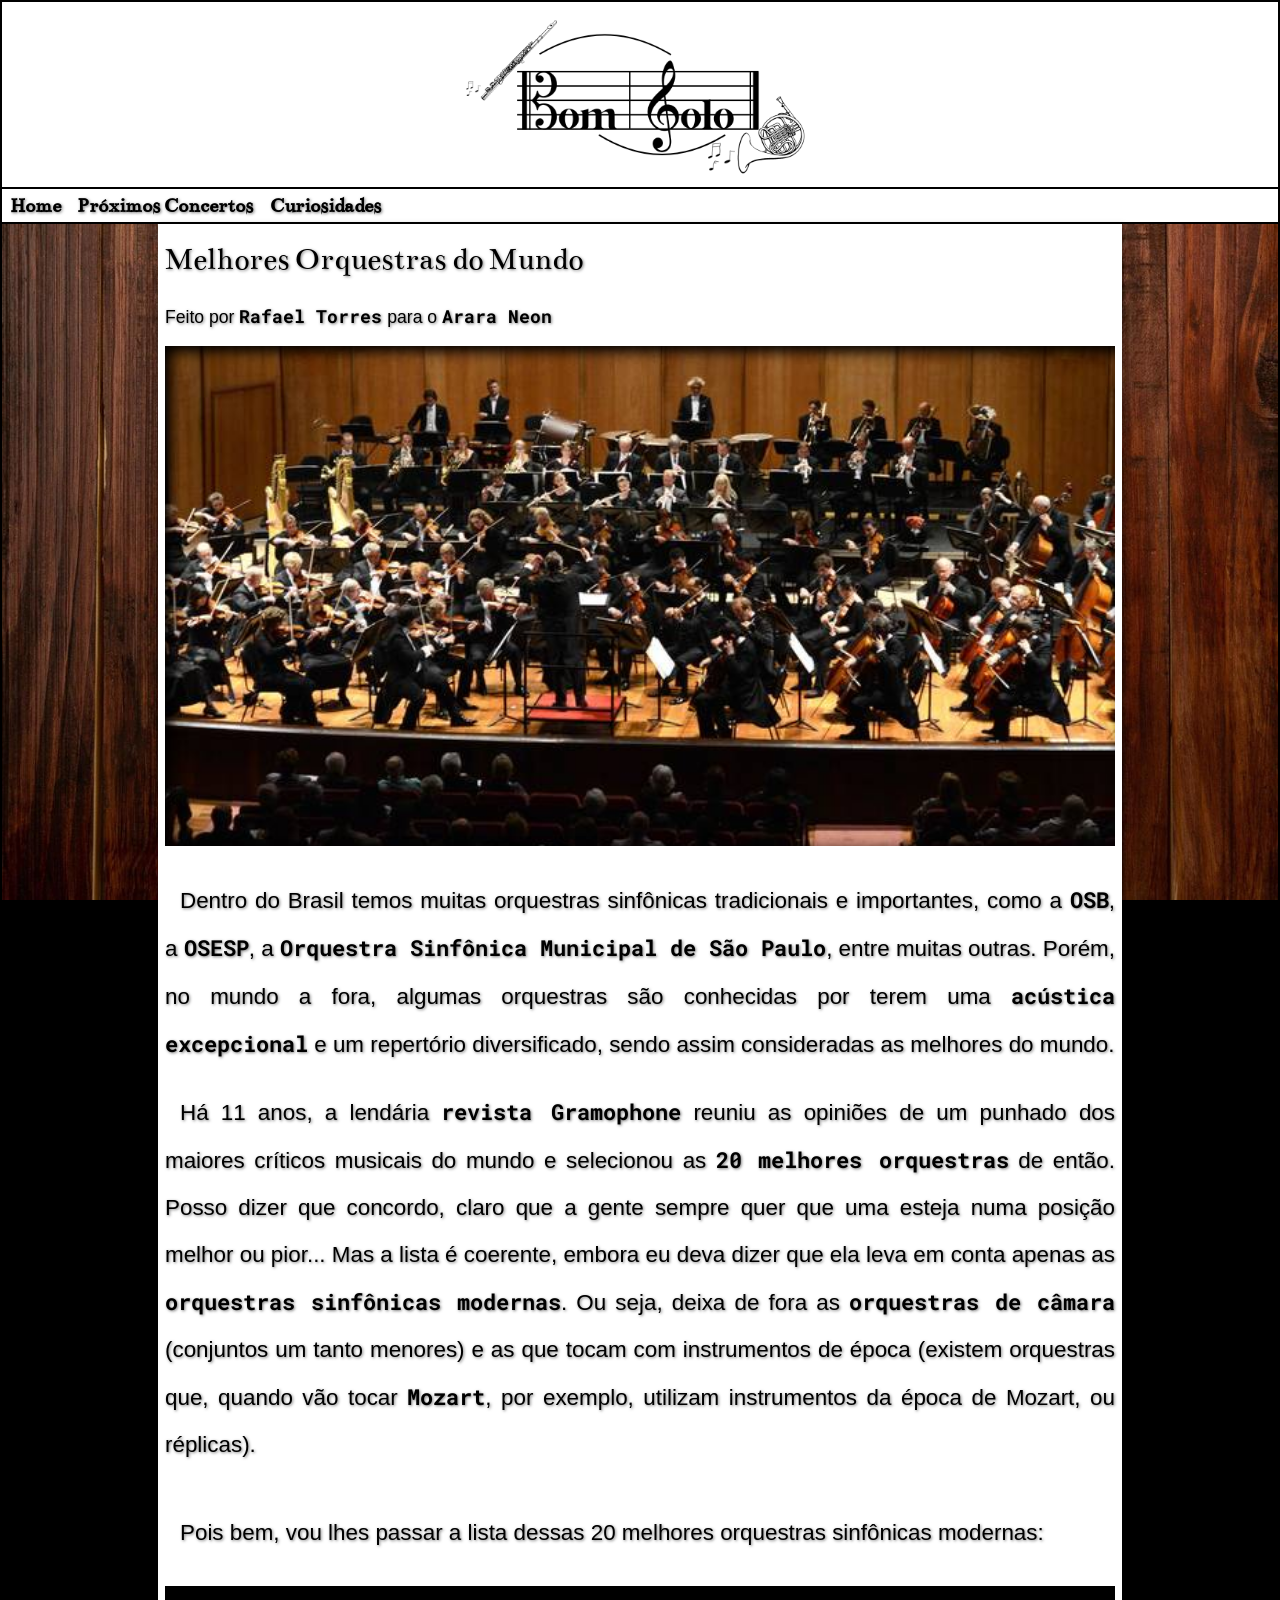
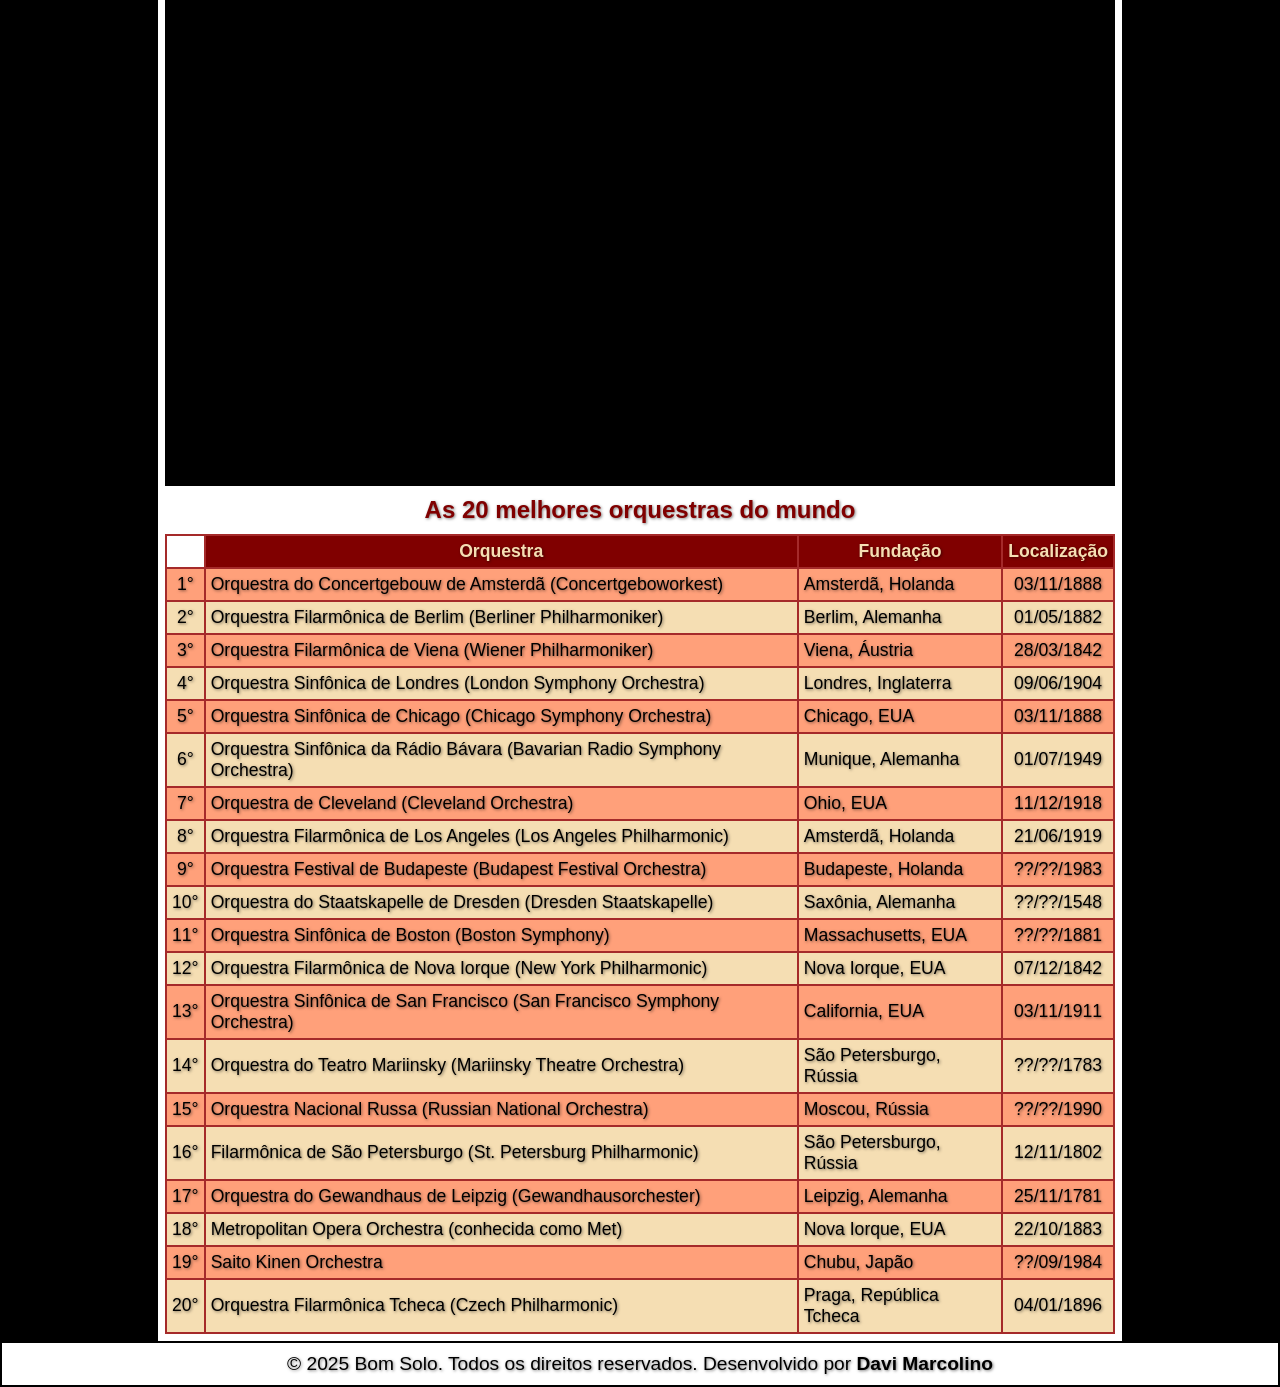
==== curiosidades.html @ da01f817 "Initial commit" ====
<!DOCTYPE html>
<html lang="pt-br">
<head>
    <meta charset="UTF-8">
    <meta name="viewport" content="width=device-width, initial-scale=1.0">
    <link rel="shortcut icon" href="images/favicon.ico" type="image/x-icon">
    <link rel="stylesheet" href="style/config-padrao.css">
    <link rel="stylesheet" href="style/curiosidades.css">
    <title>Bom Solo - Curiosidades</title>
</head>
<body>
    <div id="cabecalho">
        <header>
            <img src="images/logo-bom-solo.png" alt="Bom Solo" id="logo">
        </header>
        <nav>
            <a href="index.html">Home</a>
            <a href="#">Próximos Concertos</a>
            <a href="curiosidades.html">Curiosidades</a>
        </nav>
    </div>
    <div id="conteudo">
        <main>
            <section>
                <h1>Melhores Orquestras do Mundo</h1>
                <p class="autor">Feito por <strong>Rafael Torres</strong> para o <a href="https://www.araraneon.com.br/post/as-20-melhores-orquestras-do-mundo-segundo" target="_blank" rel="external">Arara Neon</a></p>
                <div class="img" id="img1"></div>
                <p>Dentro do Brasil temos muitas orquestras sinfônicas tradicionais e importantes, como a <abbr title="Orquestra Sinfônica Brasileira">OSB</abbr>, a <abbr title="Orquestra Sinfônica do Estado de São Paulo">OSESP</abbr>, a <strong>Orquestra Sinfônica Municipal de São Paulo</strong>, entre muitas outras. Porém, no mundo a fora, algumas orquestras são conhecidas por terem uma <strong>acústica excepcional</strong> e um repertório diversificado, sendo assim consideradas as melhores do mundo.</p>
                <p>Há 11 anos, a lendária <a href="https://www.gramophone.co.uk/" target="_blank" rel="external">revista Gramophone</a> reuniu as opiniões de um punhado dos maiores críticos musicais do mundo e selecionou as <strong>20 melhores orquestras</strong> de então. Posso dizer que concordo, claro que a gente sempre quer que uma esteja numa posição melhor ou pior... Mas a lista é coerente, embora eu deva dizer que ela leva em conta apenas as <strong>orquestras sinfônicas modernas</strong>. Ou seja, deixa de fora as <strong>orquestras de câmara</strong> (conjuntos um tanto menores) e as que tocam com instrumentos de época (existem orquestras que, quando vão tocar <strong>Mozart</strong>, por exemplo, utilizam instrumentos da época de Mozart, ou réplicas).</p>
                <p></p>
                <p>Pois bem, vou lhes passar a lista dessas 20 melhores orquestras sinfônicas modernas:</p>
                <div class="img" id="img2"></div>
                <div class="table">
                    <table>
                        <colgroup>
                            <col class="position">
                            <col class="orchestra">
                            <col class="foundation">
                            <col class="location">
                        </colgroup>
                        <caption>As 20 melhores orquestras do mundo</caption>
                        <thead>
                            <tr>
                                <th scope="col" id="pos"></th>
                                <th scope="col">Orquestra</th>
                                <th scope="col">Fundação</th>
                                <th scope="col">Localização</th>
                            </tr>
                        </thead>
                        <tbody>
                            <tr>
                                <td>1</td>
                                <td>Orquestra do Concertgebouw de Amsterdã (Concertgeboworkest)</td>
                                <td>Amsterdã, Holanda</td>
                                <td>03/11/1888</td>
                            </tr>
                            <tr>
                                <td>2</td>
                                <td>Orquestra Filarmônica de Berlim (Berliner Philharmoniker)</td>
                                <td>Berlim, Alemanha</td>
                                <td>01/05/1882</td>
                            </tr>
                            <tr>
                                <td>3</td>
                                <td> Orquestra Filarmônica de Viena (Wiener Philharmoniker)</td>
                                <td>Viena, Áustria</td>
                                <td>28/03/1842</td>
                            </tr>
                            <tr>
                                <td>4</td>
                                <td>Orquestra Sinfônica de Londres (London Symphony Orchestra)</td>
                                <td>Londres, Inglaterra</td>
                                <td>09/06/1904</td>
                            </tr>
                            <tr>
                                <td>5</td>
                                <td>Orquestra Sinfônica de Chicago (Chicago Symphony Orchestra)</td>
                                <td>Chicago, <abbr title="Estados Unidos da América">EUA</abbr></td>
                                <td>03/11/1888</td>
                            </tr>
                            <tr>
                                <td>6</td>
                                <td>Orquestra Sinfônica da Rádio Bávara (Bavarian Radio Symphony Orchestra)</td>
                                <td>Munique, Alemanha</td>
                                <td>01/07/1949</td>
                            </tr>
                            <tr>
                                <td>7</td>
                                <td>Orquestra de Cleveland (Cleveland Orchestra)</td>
                                <td>Ohio, <abbr title="Estados Unidos da América">EUA</abbr></td>
                                <td>11/12/1918</td>
                            </tr>
                            <tr>
                                <td>8</td>
                                <td>Orquestra Filarmônica de Los Angeles (Los Angeles Philharmonic)</td>
                                <td>Amsterdã, Holanda</td>
                                <td>21/06/1919</td>
                            </tr>
                            <tr>
                                <td>9</td>
                                <td>Orquestra Festival de Budapeste (Budapest Festival Orchestra)</td>
                                <td>Budapeste, Holanda</td>
                                <td>??/??/1983</td>
                            </tr>
                            <tr>
                                <td>10</td>
                                <td>Orquestra do Staatskapelle de Dresden (Dresden Staatskapelle)</td>
                                <td>Saxônia, Alemanha</td>
                                <td>??/??/1548</td>
                            </tr>
                            <tr>
                                <td>11</td>
                                <td>Orquestra Sinfônica de Boston (Boston Symphony)</td>
                                <td>Massachusetts, <abbr title="Estados Unidos da América">EUA</abbr></td>
                                <td>??/??/1881</td>
                            </tr>
                            <tr>
                                <td>12</td>
                                <td>Orquestra Filarmônica de Nova Iorque (New York Philharmonic)</td>
                                <td>Nova Iorque, <abbr title="Estados Unidos da América">EUA</abbr></td>
                                <td>07/12/1842</td>
                            </tr>
                            <tr>
                                <td>13</td>
                                <td>Orquestra Sinfônica de San Francisco (San Francisco Symphony Orchestra)</td>
                                <td>California, <abbr title="Estados Unidos da América">EUA</abbr></td>
                                <td>03/11/1911</td>
                            </tr>
                            <tr>
                                <td>14</td>
                                <td>Orquestra do Teatro Mariinsky (Mariinsky Theatre Orchestra)</td>
                                <td>São Petersburgo, Rússia</td>
                                <td>??/??/1783</td>
                            </tr>
                            <tr>
                                <td>15</td>
                                <td>Orquestra Nacional Russa (Russian National Orchestra)</td>
                                <td>Moscou, Rússia</td>
                                <td>??/??/1990</td>
                            </tr>
                            <tr>
                                <td>16</td>
                                <td>Filarmônica de São Petersburgo (St. Petersburg Philharmonic)</td>
                                <td>São Petersburgo, Rússia</td>
                                <td>12/11/1802</td>
                            </tr>
                            <tr>
                                <td>17</td>
                                <td>Orquestra do Gewandhaus de Leipzig (Gewandhausorchester)</td>
                                <td>Leipzig, Alemanha</td>
                                <td>25/11/1781</td>
                            </tr>
                            <tr>
                                <td>18</td>
                                <td>Metropolitan Opera Orchestra (conhecida como Met)</td>
                                <td>Nova Iorque, <abbr title="Estados Unidos da América">EUA</abbr></td>
                                <td>22/10/1883</td>
                            </tr>
                            <tr>
                                <td>19</td>
                                <td>Saito Kinen Orchestra</td>
                                <td>Chubu, Japão</td>
                                <td>??/09/1984</td>
                            </tr>
                            <tr>
                                <td>20</td>
                                <td>Orquestra Filarmônica Tcheca (Czech Philharmonic)</td>
                                <td>Praga, República Tcheca</td>
                                <td>04/01/1896</td>
                            </tr>
                        </tbody>
                    </table>
                </div>
            </section>
        </main>
        <footer>
            <p>© 2025 Bom Solo. Todos os direitos reservados. Desenvolvido por <a href="https://github.com/davimarcolino" target="_blank" rel="external">Davi Marcolino</a></p>
        </footer>
    </div>
</body>
</html>
---- style/config-padrao.css ----
@charset "UTF-8";

@import url('https://fonts.googleapis.com/css2?family=Bentham&display=swap');
@import url('https://fonts.googleapis.com/css2?family=Roboto+Mono:ital,wght@0,100..700;1,100..700&display=swap');

:root {
    --title-font: "Bentham", serif;
    --main-font: Arial, Helvetica, sans-serif;
    --highlight-font: "Roboto Mono", monospace;
}
* {
    margin: 0;
    padding: 0;
}
body {
    font-family: var(--main-font);
    color: black;
    width: 100%;
    text-shadow: 1px 1px 3px rgba(0, 0, 0, 0.5);
}
header {
    background-color: white;
    max-height: 200px;
    border: 2px solid black;
}
#logo {
    display: block;
    width: 70%;
    max-width: 400px;
    margin: auto;
}
nav {
    background-color: white;
    padding: 2px;
    border: 2px solid black;
    border-top: 0;
}
nav > a {
    font-family: var(--title-font);
    font-weight: 400;
    font-style: normal;
    font-size: 1.3em;
    color: black;
    display: inline-block;
    font-weight: bold;
    text-decoration: none;
    padding: 2px 6px;
    border-radius: 6px;
}
nav > a:hover {
    transition: 0.3s;
    background-color: black;
    color: white;
    text-shadow: 1px 1px 3px rgba(250, 250, 250, 0.5);
}
#conteudo {
    background: black url(../images/fundo-madeira.jpg) no-repeat center center fixed;
    background-size: cover;
    border: 2px solid black;
    border-top: 0;
}
main {
    background-color: white;
    max-width: 950px;
    min-width: 280px;
    margin: auto;
    padding: 7px;
    box-shadow: 1px 1px 5px rgba(0, 0, 0, 0.5);
}
main h1 {
    font-family: var(--title-font);
    font-weight: 400;
    font-style: normal;
    font-size: 2em;
    padding: 10px 0px;
}
main h2 {
    font-family: var(--title-font);
    font-weight: 400;
    font-style: normal;
    font-size: 2.5em;
    color: rgb(46, 46, 46);
    padding: 10px 0px;
}
main p {
    font-size: 1.4em;
    text-indent: 15px;
    line-height: 2.1em;
    padding: 10px 0px;
    text-align: justify;
}
main a, main abbr {
    font-family: var(--highlight-font);
    font-weight: bold;
    font-style: normal;
    text-decoration: none;
    color: black;
}
main strong {
    font-family: var(--highlight-font);
    font-weight: bold;
    font-style: normal;
}
main a:hover, .autor strong:hover, main abbr:hover {
    color: maroon;
    text-shadow: 1px 1px 3px rgba(128, 0, 0, 0.5);
}
footer {
    background-color: white;
    border-top: 2px solid black;
}
footer p {
    text-align: center;
    font-size: 1.2em;
    padding: 10px;
}
footer a {
    color: black;
    text-decoration: none;
    font-weight: bold;
}
footer a:hover {
    color: maroon;
    text-shadow: 1px 1px 3px rgba(128, 0, 0, 0.5);
}
---- style/curiosidades.css ----
@charset "UTF-8";

.autor {
    text-indent: 0;
    font-size: 1.1em;
}
.img {
    width: 100%;
    height: 70vw;
    max-height: 500px;
    background-color: black;
    background-repeat: no-repeat;
    background-position: center center;
    background-size: cover;
    background-attachment: fixed;
    box-shadow: inset 6px 6px 13px black;
}
.img#img1 {
    background-image: url(../images/orquestra1.jpg);
    margin: 0px auto 20px auto;
}
.img#img2 {
    background-image: url(../images/orquestra2.jpg);
    margin: 20px auto 0px auto;
}
.table {
    margin: 10px 0px 0px 0px;
    width: 100%;
    overflow-x: auto;
}
table {
    max-width: 100%;
    min-width: 600px;
    border-collapse: collapse;
}
caption {
    font-weight: bold;
    font-size: 1.5em;
    color: maroon;
    margin-bottom: 10px;
}
thead th {
    background-color: maroon;
    color: wheat;
}
thead th#pos {
    background-color: transparent;
}
tbody tr:nth-child(odd) {
    background-color: lightsalmon;
}
tbody tr:nth-child(even) {
    background-color: wheat;
}
tbody td, th {
    border: 2px solid brown;
    padding: 5px;
    font-size: 1.1em;
}
tbody td:nth-child(1), td:nth-child(4) {
    text-align: center;
}
tbody td:nth-child(1)::after {
    content: "°";
}
tbody td abbr {
    font-family: var(--main-font);
    font-weight: normal;
}
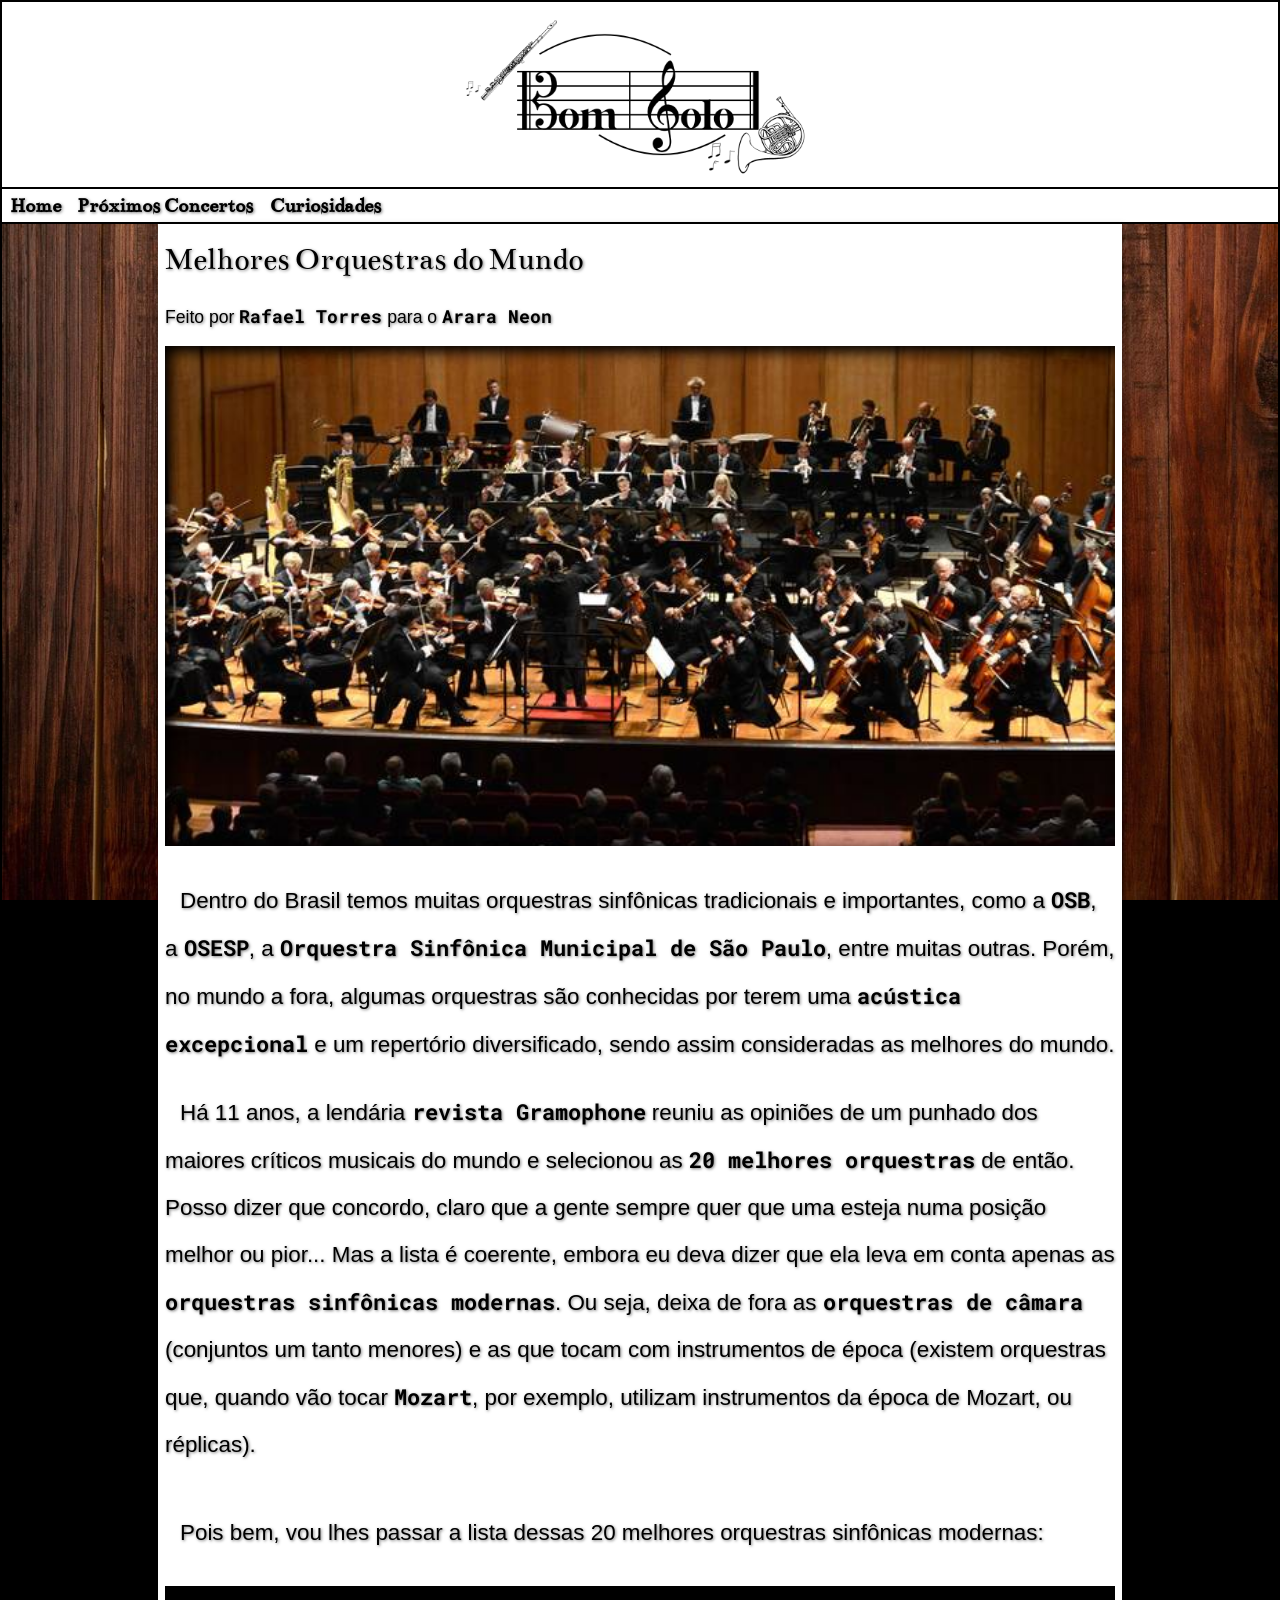
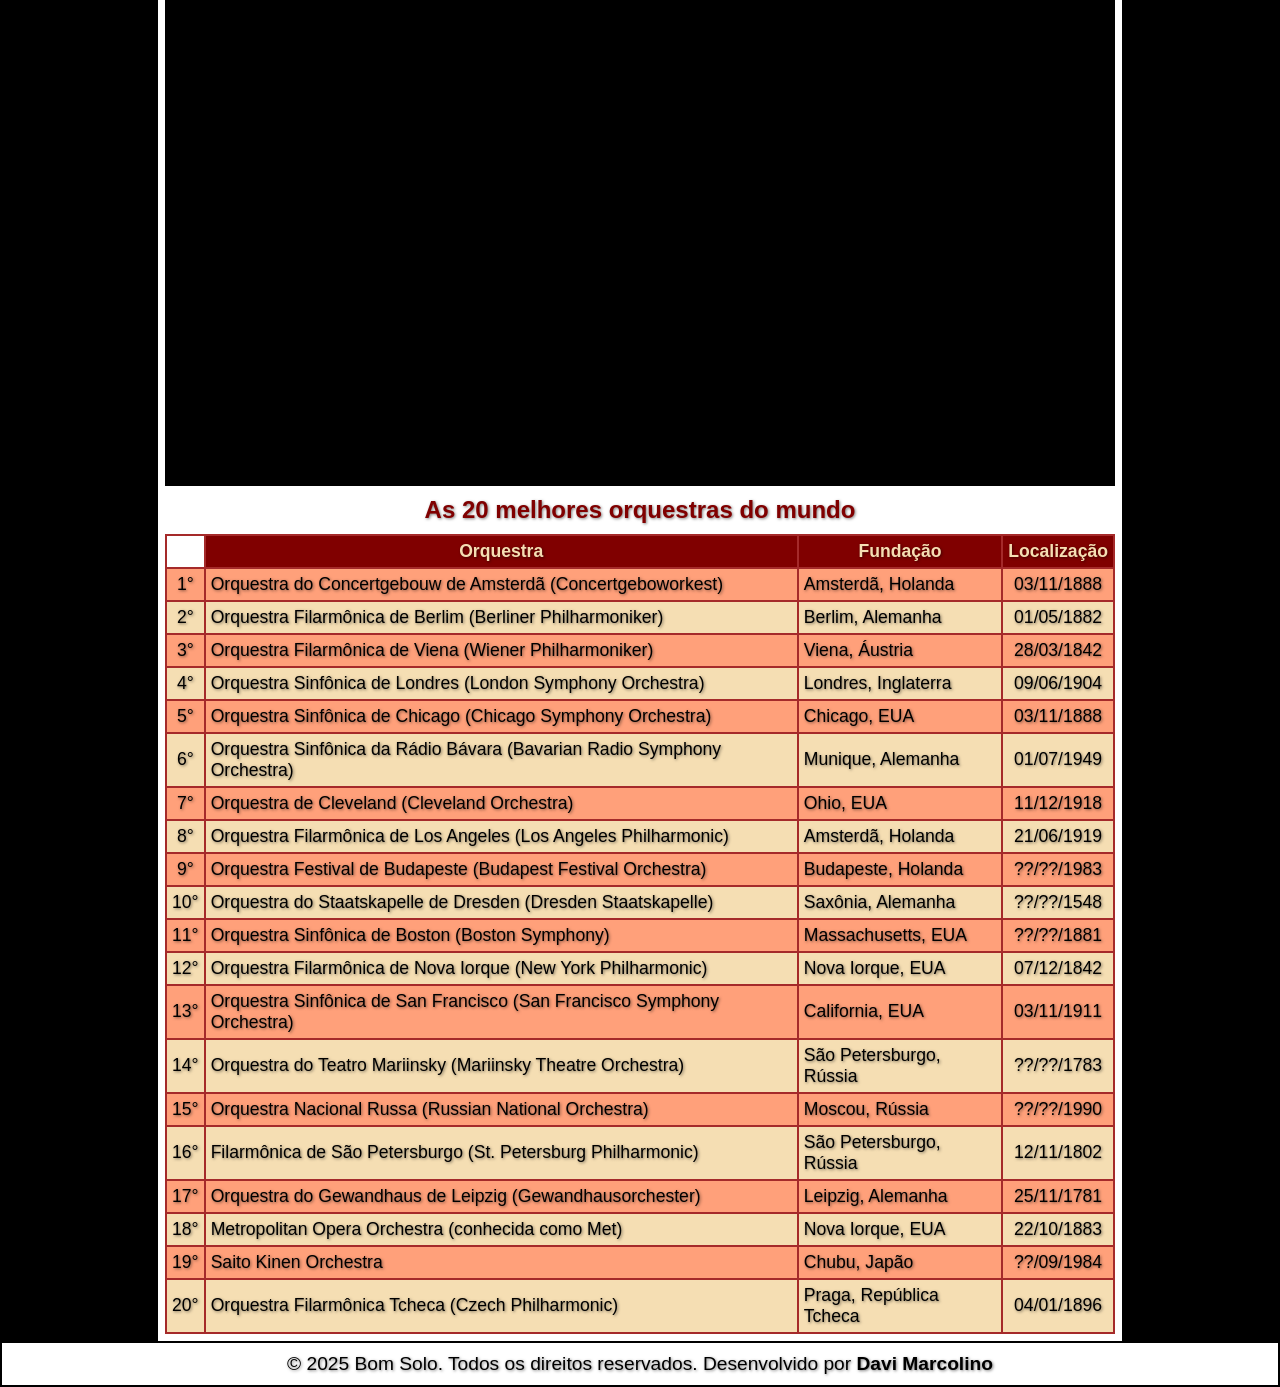
==== commit c9b394ca: "Correção dos bugs dos links e do menu" ====
--- a/curiosidades.html
+++ b/curiosidades.html
@@ -13,20 +13,20 @@
         <header>
             <img src="images/logo-bom-solo.png" alt="Bom Solo" id="logo">
         </header>
-        <nav>
+        <menu>
             <a href="index.html">Home</a>
             <a href="#">Próximos Concertos</a>
             <a href="curiosidades.html">Curiosidades</a>
-        </nav>
+        </menu>
     </div>
     <div id="conteudo">
         <main>
             <section>
                 <h1>Melhores Orquestras do Mundo</h1>
-                <p class="autor">Feito por <strong>Rafael Torres</strong> para o <a href="https://www.araraneon.com.br/post/as-20-melhores-orquestras-do-mundo-segundo" target="_blank" rel="external">Arara Neon</a></p>
+                <p class="autor">Feito por <strong>Rafael Torres</strong> para o <a href="https://www.araraneon.com.br/post/as-20-melhores-orquestras-do-mundo-segundo" target="_blank" rel="noopener noreferer">Arara Neon</a></p>
                 <div class="img" id="img1"></div>
                 <p>Dentro do Brasil temos muitas orquestras sinfônicas tradicionais e importantes, como a <abbr title="Orquestra Sinfônica Brasileira">OSB</abbr>, a <abbr title="Orquestra Sinfônica do Estado de São Paulo">OSESP</abbr>, a <strong>Orquestra Sinfônica Municipal de São Paulo</strong>, entre muitas outras. Porém, no mundo a fora, algumas orquestras são conhecidas por terem uma <strong>acústica excepcional</strong> e um repertório diversificado, sendo assim consideradas as melhores do mundo.</p>
-                <p>Há 11 anos, a lendária <a href="https://www.gramophone.co.uk/" target="_blank" rel="external">revista Gramophone</a> reuniu as opiniões de um punhado dos maiores críticos musicais do mundo e selecionou as <strong>20 melhores orquestras</strong> de então. Posso dizer que concordo, claro que a gente sempre quer que uma esteja numa posição melhor ou pior... Mas a lista é coerente, embora eu deva dizer que ela leva em conta apenas as <strong>orquestras sinfônicas modernas</strong>. Ou seja, deixa de fora as <strong>orquestras de câmara</strong> (conjuntos um tanto menores) e as que tocam com instrumentos de época (existem orquestras que, quando vão tocar <strong>Mozart</strong>, por exemplo, utilizam instrumentos da época de Mozart, ou réplicas).</p>
+                <p>Há 11 anos, a lendária <a href="https://www.gramophone.co.uk/" target="_blank" rel="noopener noreferer">revista Gramophone</a> reuniu as opiniões de um punhado dos maiores críticos musicais do mundo e selecionou as <strong>20 melhores orquestras</strong> de então. Posso dizer que concordo, claro que a gente sempre quer que uma esteja numa posição melhor ou pior... Mas a lista é coerente, embora eu deva dizer que ela leva em conta apenas as <strong>orquestras sinfônicas modernas</strong>. Ou seja, deixa de fora as <strong>orquestras de câmara</strong> (conjuntos um tanto menores) e as que tocam com instrumentos de época (existem orquestras que, quando vão tocar <strong>Mozart</strong>, por exemplo, utilizam instrumentos da época de Mozart, ou réplicas).</p>
                 <p></p>
                 <p>Pois bem, vou lhes passar a lista dessas 20 melhores orquestras sinfônicas modernas:</p>
                 <div class="img" id="img2"></div>
@@ -174,7 +174,7 @@
             </section>
         </main>
         <footer>
-            <p>© 2025 Bom Solo. Todos os direitos reservados. Desenvolvido por <a href="https://github.com/davimarcolino" target="_blank" rel="external">Davi Marcolino</a></p>
+            <p>© 2025 Bom Solo. Todos os direitos reservados. Desenvolvido por <a href="https://github.com/davimarcolino" target="_blank" rel="noopener noreferer">Davi Marcolino</a></p>
         </footer>
     </div>
 </body>
--- a/style/config-padrao.css
+++ b/style/config-padrao.css
@@ -5,7 +5,7 @@
 
 :root {
     --title-font: "Bentham", serif;
-    --main-font: Arial, Helvetica, sans-serif;
+    --main-font: 'Trebuchet MS', 'Lucida Sans Unicode', 'Lucida Grande', 'Lucida Sans', Arial, sans-serif;
     --highlight-font: "Roboto Mono", monospace;
 }
 * {
@@ -29,13 +29,13 @@
     max-width: 400px;
     margin: auto;
 }
-nav {
+menu {
     background-color: white;
     padding: 2px;
     border: 2px solid black;
     border-top: 0;
 }
-nav > a {
+menu > a {
     font-family: var(--title-font);
     font-weight: 400;
     font-style: normal;
@@ -47,7 +47,7 @@
     padding: 2px 6px;
     border-radius: 6px;
 }
-nav > a:hover {
+menu > a:hover {
     transition: 0.3s;
     background-color: black;
     color: white;
@@ -87,7 +87,6 @@
     text-indent: 15px;
     line-height: 2.1em;
     padding: 10px 0px;
-    text-align: justify;
 }
 main a, main abbr {
     font-family: var(--highlight-font);
